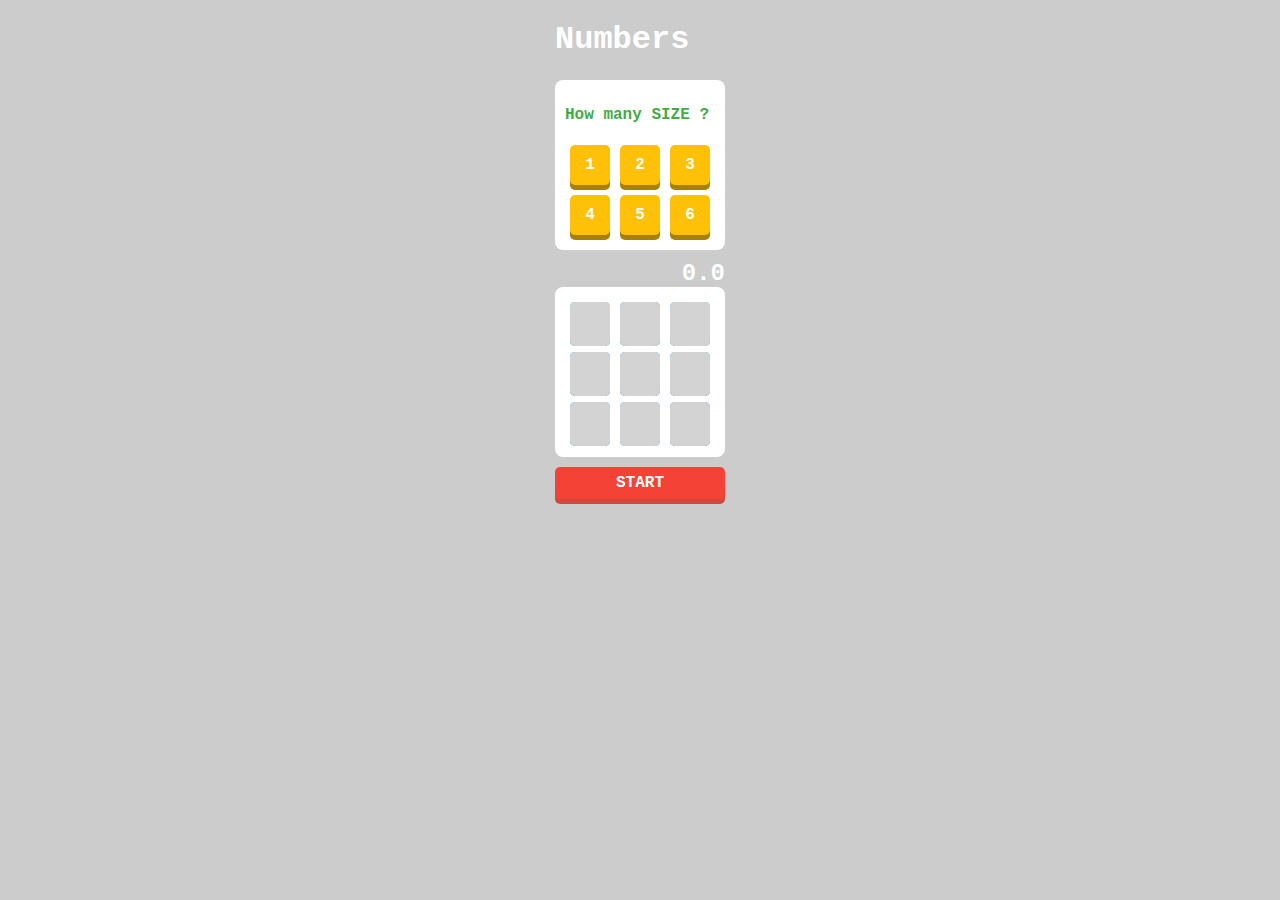
==== docs/01_dotinstall_Numbers/index.html @ 55713ba6 "rename contents to docs" ====
<!DOCTYPE html>
<html>
</<!DOCTYPE html>
<html lang="jp" dir="ltr">
<head>
  <meta charset="utf-8">
  <title>Numbers</title>
  <link rel="stylesheet" href="css/styles.css">
</head>
<body>
  <div id="container">
    <h1>Numbers</h1>
    <div class="selector">
      <p>How many SIZE ?</p>
      <div class="size-lists">
        <div class="size">1</div>
        <div class="size">2</div>
        <div class="size">3</div>
        <div class="size">4</div>
        <div class="size">5</div>
        <div class="size">6</div>
      </div>
    </div>


    <div id="score">0.0</div>
    <div id="board">
      <!-- <div class="panel">0</div>
      <div class="panel">1</div>
      <div class="panel">2</div>
      <div class="panel">3</div>
      <div class="panel">4</div>
      <div class="panel">5</div>
      <div class="panel">6</div>
      <div class="panel">7</div>
      <div class="panel">8</div> -->
    </div>
    <div id="btn" class="start">START</div>
  </div>
  <script src="js/main.js"></script>
</body>
</html>
---- docs/01_dotinstall_Numbers/css/styles.css ----
body {
  background: #ccc;
  font-family: 'Courier New', sans-serif;
  font-weight: bold;
  font-size: 16px;
}

#container {
  width: 170px;
  margin: 0 auto;
  color: #fff;
}

/* size selector */
.selector {
  background: #fff;
  padding: 10px;
  border-radius: 8px;
}
.selector > p {
  color: #4a4;
}
.size-lists {
  display: flex;
  flex-wrap: wrap;
}
.size-lists > .size {
  cursor: pointer;
  background: #FFC107;
  box-shadow: 0 5px 0 #a98007;
  width: 40px;
  height: 40px;
  margin: 5px;
  border-radius: 5px;
  line-height: 40px;
  text-align: center;
}


/* board and panel */
#board {
  background: #fff;
  padding: 10px;
  border-radius: 8px;
  display: flex;
  flex-wrap: wrap;
}

.panel {
  cursor: pointer;
  background: #00aaff;
  width: 40px;
  height: 40px;
  margin: 5px;
  border-radius: 5px;
  box-shadow: 0 4px 0 #0088cc;
  line-height: 40px;
  text-align: center;
  position: relative;
}

.panel.hidden::after {
  content: '';
  cursor: pointer;
  background: lightgray;
  width: 40px;
  height: 40px;
  border-radius: 5px;
  box-shadow: 0 4px 0 lightgray;
  position: absolute;
  top: 0;
  left: 0;
}

.panel.flipped {
  background: lightgray;
  box-shadow: 0 4px 0 gray;
}

/* button */
#btn {
  cursor: pointer;
  padding: 7px;
  margin-top: 10px;
  border-radius: 5px;
  text-align: center;
}
#btn.restart {
  background: #24b168;
  box-shadow: 0 5px 0 #20995b;
}
#btn.start {
  background: #f44336;
  box-shadow: 0 5px 0 #d1483e;
}

#btn:hover {
  opacity: .8;
}

#btn:active {
  margin-top: 15px;
  box-shadow: none;
}

/* score as timer */
#score {
  text-align: right;
  margin-top: 10px;
  font-size: 24px;
}
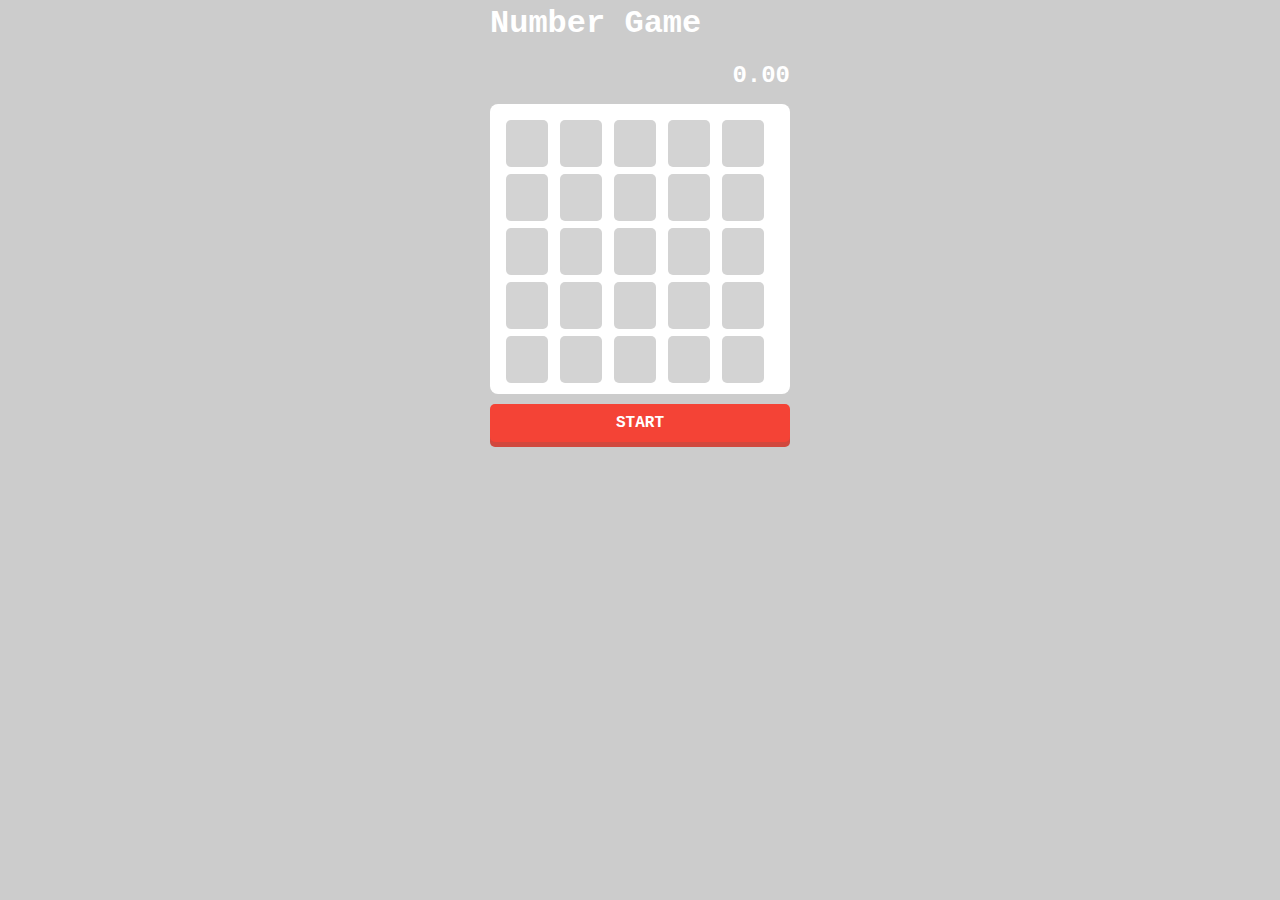
==== commit f66061b7: "update 01_Numbers for rebuild" ====
--- a/docs/01_dotinstall_Numbers/index.html
+++ b/docs/01_dotinstall_Numbers/index.html
@@ -1,31 +1,19 @@
 <!DOCTYPE html>
-<html>
-</<!DOCTYPE html>
-<html lang="jp" dir="ltr">
+<html lang="en">
 <head>
-  <meta charset="utf-8">
-  <title>Numbers</title>
-  <link rel="stylesheet" href="css/styles.css">
+  <meta charset="UTF-8">
+  <meta http-equiv="X-UA-Compatible" content="IE=edge">
+  <meta name="viewport" content="width=device-width, initial-scale=1.0">
+  <title>Number Game</title>
+  <link rel="stylesheet" href="styles/vendors/bootstrap-reboot.css">
+  <link rel="stylesheet" href="styles/style.css">
 </head>
 <body>
   <div id="container">
-    <h1>Numbers</h1>
-    <div class="selector">
-      <p>How many SIZE ?</p>
-      <div class="size-lists">
-        <div class="size">1</div>
-        <div class="size">2</div>
-        <div class="size">3</div>
-        <div class="size">4</div>
-        <div class="size">5</div>
-        <div class="size">6</div>
-      </div>
-    </div>
-
-
-    <div id="score">0.0</div>
+    <h1>Number Game</h1>
+    <div id="score">0.00</div>
     <div id="board">
-      <!-- <div class="panel">0</div>
+<!-- 
       <div class="panel">1</div>
       <div class="panel">2</div>
       <div class="panel">3</div>
@@ -33,10 +21,12 @@
       <div class="panel">5</div>
       <div class="panel">6</div>
       <div class="panel">7</div>
-      <div class="panel">8</div> -->
+      <div class="panel">8</div>
+      <div class="panel">9</div>
+ -->
     </div>
-    <div id="btn" class="start">START</div>
+    <div id="btn">START</div>
   </div>
-  <script src="js/main.js"></script>
+  <script src="scripts/main.js"></script>
 </body>
-</html>
+</html>--- a/docs/01_dotinstall_Numbers/styles/style.css
+++ b/docs/01_dotinstall_Numbers/styles/style.css
@@ -0,0 +1,72 @@
+body {
+  background: #ccc;
+  font-family: 'Courier New', sans-serif;
+  font-weight: bold;
+  font-size: 16px; }
+
+#container {
+  width: 300px;
+  margin: 0 auto;
+  color: #fff; }
+
+#board {
+  background: #fff;
+  padding: 10px;
+  border-radius: 8px;
+  display: flex;
+  flex-wrap: wrap; }
+  #board > .panel {
+    cursor: pointer;
+    font-size: 24px;
+    background: #00aaff;
+    width: 42px;
+    height: 42px;
+    margin: 6px;
+    border-radius: 10px;
+    box-shadow: 0 5px 0 #0088cc;
+    line-height: 40px;
+    text-align: center;
+    padding: 5px 0px;
+    position: relative; }
+    #board > .panel.flipped {
+      background: lightgray;
+      box-shadow: 0 4px 0 gray; }
+    #board > .panel.hidden::after {
+      content: '';
+      cursor: pointer;
+      background: lightgray;
+      width: 42px;
+      height: 42px;
+      border-radius: 5px;
+      box-shadow: 0 5px 0 lightgray;
+      position: absolute;
+      top: 0;
+      left: 0;
+      z-index: 2; }
+
+#btn {
+  cursor: pointer;
+  background: #f44336;
+  box-shadow: 0 5px 0 #d1483e;
+  padding: 7px;
+  margin-top: 10px;
+  border-radius: 5px;
+  text-align: center; }
+  #btn:hover {
+    opacity: 0.8; }
+  #btn:active {
+    margin-top: 15px;
+    box-shadow: none; }
+  #btn.restart {
+    background: #24b168;
+    box-shadow: 0 5px 0 #20995b; }
+  #btn.complete {
+    background: #245cb1;
+    box-shadow: 0 5px 0 #202899; }
+
+#score {
+  text-align: right;
+  margin: 10px 0;
+  font-size: 24px; }
+
+/*# sourceMappingURL=style.css.map */
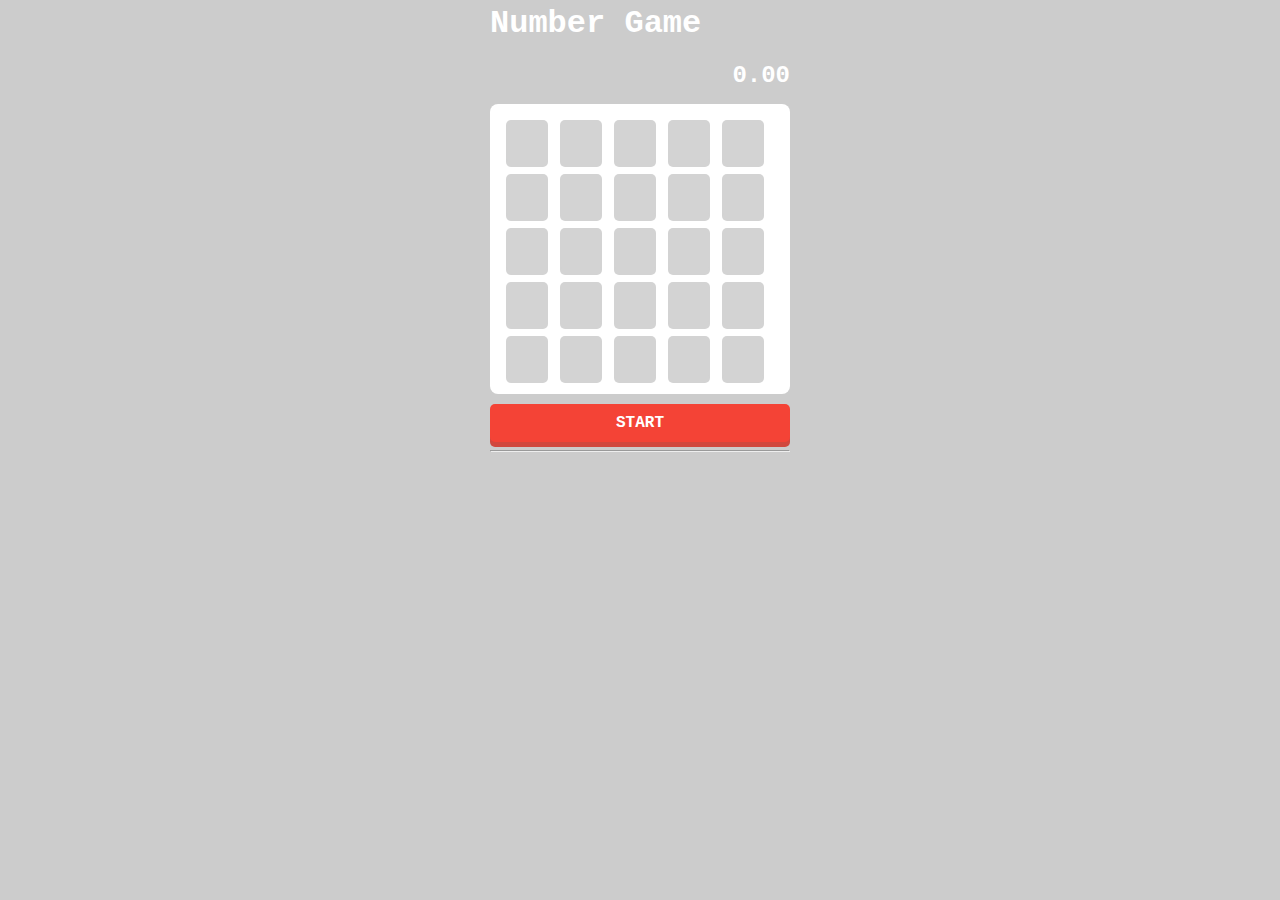
==== commit 60f24d14: "update 01_Numbers for remain scores" ====
--- a/docs/01_dotinstall_Numbers/index.html
+++ b/docs/01_dotinstall_Numbers/index.html
@@ -26,6 +26,9 @@
  -->
     </div>
     <div id="btn">START</div>
+    <hr>
+    <div id="result">
+    </div>
   </div>
   <script src="scripts/main.js"></script>
 </body>
